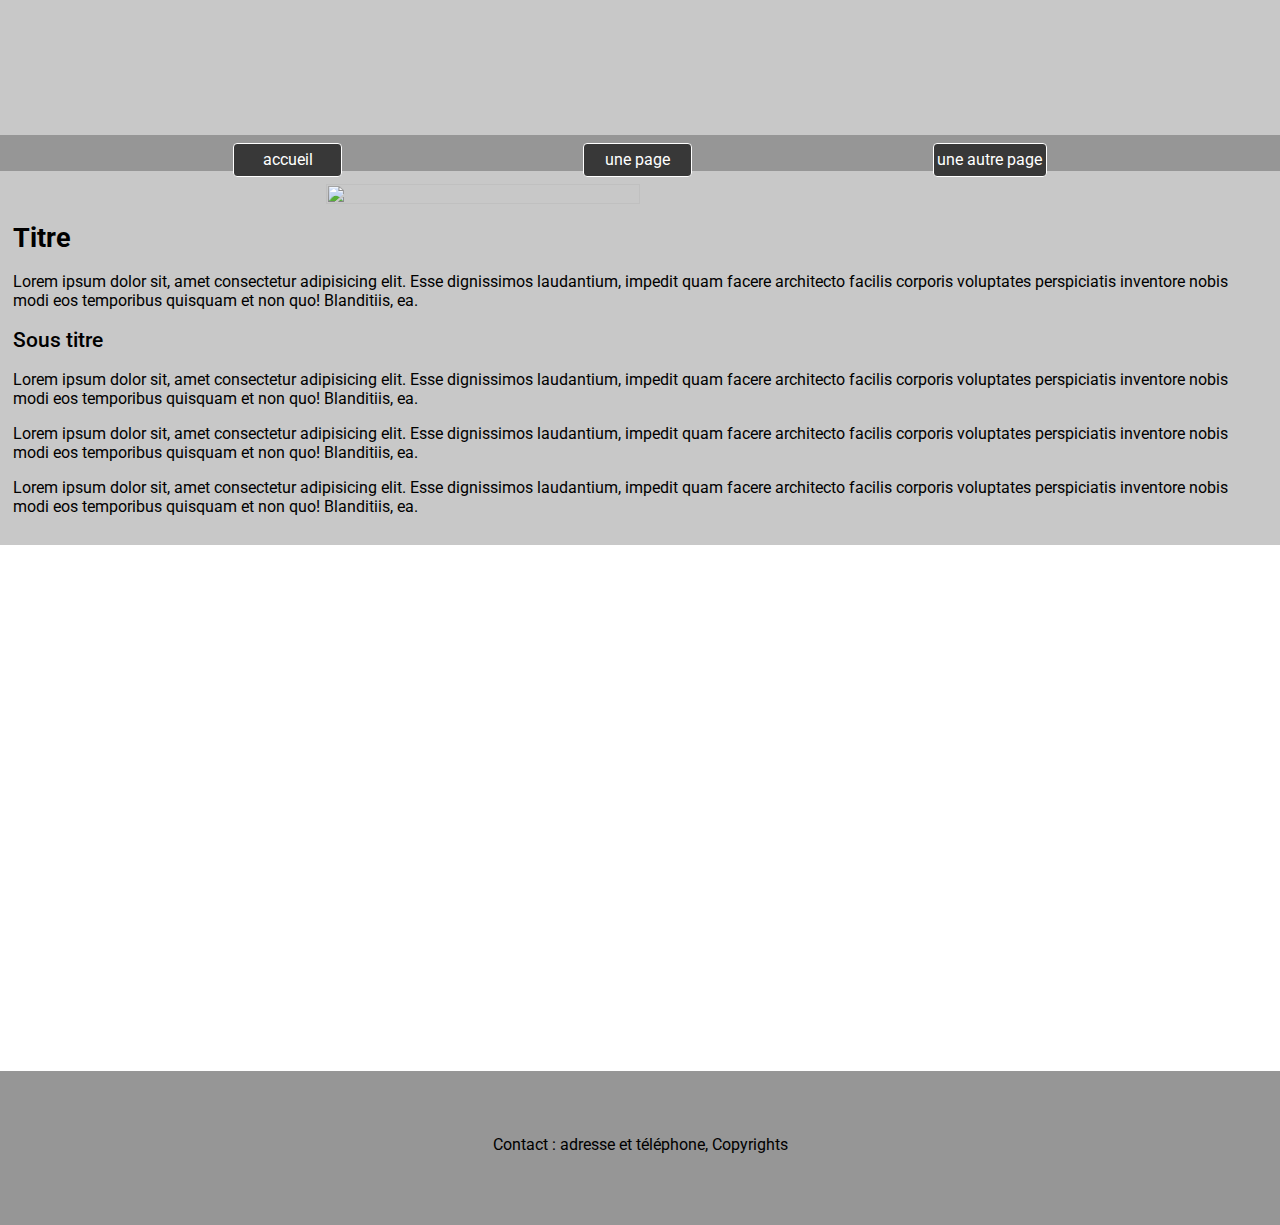
==== page1.html @ 577ed6d3 "v1" ====
<html>

<head>
    <link href="style.css" rel="stylesheet">
    <title>Titre de la page</title>
</head>

<body>
    <header>
    </header>
    <section>
        <nav>
            <ul>
                <li><a href="index.html" class="bouton_menu">accueil</a></li>
                <li><a href="page1.html" class="bouton_menu">une page</a>
                    <ul class="sous_menu">
                        <li>
                            <a href="page1.html">sous page 1</a>
                        </li>
                        <li>
                            <a href="">sous page 2</a>
                        </li>
                    </ul>
                </li>
                <li><a href="" class="bouton_menu">une autre page</a>
                    <ul class="sous_menu">
                        <li>
                            <a href="page1.html">sous page 3</a>
                        </li>
                        <li>
                            <a href="">sous page 4</a>
                        </li>
                    </ul>
                </li>
            </ul>
        </nav>
        <section class="section_article">
            <article class="article_page">
                <div class="article_image_entete">
                    <img src="https://cdn.pixabay.com/photo/2016/08/02/07/45/the-polygon-1562743_960_720.jpg">
                </div>
                <h1>Titre</h1>
                <p>Lorem ipsum dolor sit, amet consectetur adipisicing elit. Esse dignissimos laudantium, impedit quam facere architecto facilis corporis voluptates perspiciatis inventore nobis modi eos temporibus quisquam et non quo! Blanditiis, ea.
                </p>
                <h2>Sous titre</h2>
                <p>Lorem ipsum dolor sit, amet consectetur adipisicing elit. Esse dignissimos laudantium, impedit quam facere architecto facilis corporis voluptates perspiciatis inventore nobis modi eos temporibus quisquam et non quo! Blanditiis, ea.
                </p>
                <p>Lorem ipsum dolor sit, amet consectetur adipisicing elit. Esse dignissimos laudantium, impedit quam facere architecto facilis corporis voluptates perspiciatis inventore nobis modi eos temporibus quisquam et non quo! Blanditiis, ea.
                </p>
                <p>Lorem ipsum dolor sit, amet consectetur adipisicing elit. Esse dignissimos laudantium, impedit quam facere architecto facilis corporis voluptates perspiciatis inventore nobis modi eos temporibus quisquam et non quo! Blanditiis, ea.
                </p>
            </article>

        </section>
    </section>
    <footer>
        <span>Contact : adresse et téléphone, Copyrights </span>
    </footer>
</body>

</html>
---- style.css ----
@import url('https://fonts.googleapis.com/css2?family=Roboto:wght@300;400;500;700&display=swap');
body {
    margin: 0px;
    padding: 0px;
    font-family: 'Roboto', sans-serif;
}

header {
    width: 100%;
    background-color: rgb(200, 200, 200);
    background-image: url(https://cdn.pixabay.com/photo/2022/01/30/23/57/abstract-6982524_960_720.jpg);
    background-position: center;
    background-repeat: space;
    background-size: cover;
    height: 15%;
    text-align: center;
}

nav {
    width: 100%;
    background-color: rgb(150, 150, 150);
    height: 4%;
}

footer {
    text-align: center;
    height: 10%;
    background-color: rgb(150, 150, 150);
    padding-top: 5%;
}

nav ul {
    display: flex;
    justify-content: space-evenly;
    /* Alignements des liens dans le menu */
    list-style-type: none;
    margin: 0px;
    padding: 0;
}

.sous_menu {
    display: none;
    flex-direction: column;
    justify-content: space-evenly;
    list-style-type: none;
    min-width: 100px;
    margin: 0.5rem;
    /* Marges externes (1 valeurs = 4 directions) */
    padding: 0.4rem 0.2rem;
    /* Marges internes (2 valeurs = haut/bas et gauche/droite)*/
    text-align: center;
    background-color: #383838;
    /* Couleur d'arrière-plan */
    color: #fff;
    /* Couleur du texte */
    text-decoration: none;
    /* Suppression du soulignement */
    border: 1px solid #fff;
    /* Ajout d'une bordure */
    border-radius: 4px;
    /* Arrondis des bordures */
}

.sous_menu a {
    text-decoration: none;
    color: white;
}

.sous_menu a:hover {
    text-decoration: none;
    color: black;
    background-color: white;
}

.bouton_menu {
    display: block;
    min-width: 100px;
    margin: 0.5rem;
    /* Marges externes (1 valeurs = 4 directions) */
    padding: 0.4rem 0.2rem;
    /* Marges internes (2 valeurs = haut/bas et gauche/droite)*/
    text-align: center;
    background-color: #383838;
    /* Couleur d'arrière-plan */
    color: #fff;
    /* Couleur du texte */
    text-decoration: none;
    /* Suppression du soulignement */
    border: 1px solid #fff;
    /* Ajout d'une bordure */
    border-radius: 4px;
    /* Arrondis des bordures */
}

.bouton_menu:hover {
    background-color: #fff;
    color: #383838;
    ;
    border-color: #383838;
    ;
}

nav li:hover .sous_menu {
    display: flex;
}

.section_accueil {
    width: 100%;
    background-color: rgb(200, 200, 200);
    height: 75%;
    display: flex;
    justify-content: space-around;
    align-items: center;
    /***********/
    flex-wrap: wrap;
    display: block;
}

@keyframes display {
    0% {
        transform: translateX(100%);
        opacity: 0;
    }
    10% {
        transform: translateX(0);
        opacity: 1;
    }
    20% {
        transform: translateX(0);
        opacity: 1;
    }
    30% {
        transform: translateX(-100%);
        opacity: 0;
    }
    100% {
        transform: translateX(-100%);
        opacity: 0;
    }
}

.article_accueil {
    background-color: rgb(150, 150, 150);
    width: 30%;
    /**************/
    position: absolute;
    left: 35%;
    top: 40%;
    opacity: 0;
    animation: display 10s infinite;
}

.article_accueil:nth-child(2) {
    animation-delay: 2s;
}

.article_accueil:nth-child(3) {
    animation-delay: 4s;
}

.article_accueil:nth-child(4) {
    animation-delay: 6s;
}

.article_accueil:nth-child(5) {
    animation-delay: 8s;
}

.article_accueil img {
    width: 100%;
}

.section_article {
    display: block;
    height: 100%;
}

.article_page {
    max-width: 100%;
    background-color: rgb(200, 200, 200);
    padding: 1%;
}

.article_page h1 {
    font-weight: 700;
    font-size: 20pt;
}

.article_page h2 {
    font-weight: 500;
    font-size: 16pt;
}

.article_page img {
    width: 50%;
}

.article_image_entete {
    display: flex;
    justify-content: center;
}
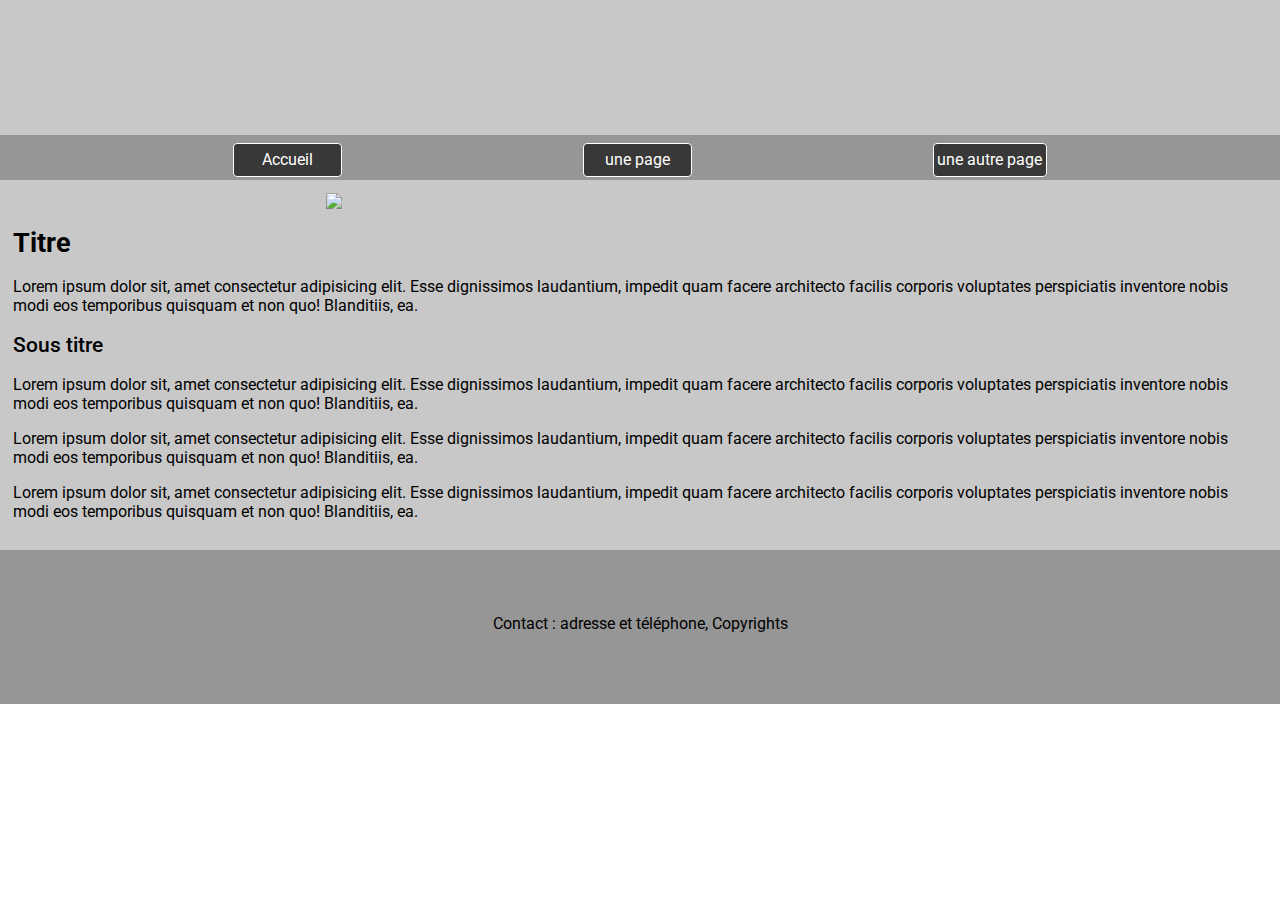
==== commit 34181d1e: "v0.5" ====
--- a/page1.html
+++ b/page1.html
@@ -1,6 +1,8 @@
-<html>
+<!DOCTYPE html>
+<html lang="fr">
 
 <head>
+    <meta charset="utf-8">
     <link href="style.css" rel="stylesheet">
     <title>Titre de la page</title>
 </head>
@@ -11,7 +13,7 @@
     <section>
         <nav>
             <ul>
-                <li><a href="index.html" class="bouton_menu">accueil</a></li>
+                <li><a href="index.html" class="bouton_menu">Accueil</a></li>
                 <li><a href="page1.html" class="bouton_menu">une page</a>
                     <ul class="sous_menu">
                         <li>
--- a/style.css
+++ b/style.css
@@ -1,7 +1,12 @@
+/* Importer une typo */
+
 @import url('https://fonts.googleapis.com/css2?family=Roboto:wght@300;400;500;700&display=swap');
 body {
+    /* marge du body à 0 */
     margin: 0px;
+    /* padding du body à 0 */
     padding: 0px;
+    /* utilisation de la typo Roboto dans toute la page */
     font-family: 'Roboto', sans-serif;
 }
 
@@ -12,19 +17,19 @@
     background-position: center;
     background-repeat: space;
     background-size: cover;
-    height: 15%;
+    height: 15vh;
     text-align: center;
 }
 
 nav {
     width: 100%;
     background-color: rgb(150, 150, 150);
-    height: 4%;
+    height: 5vh;
 }
 
 footer {
     text-align: center;
-    height: 10%;
+    height: 10vh;
     background-color: rgb(150, 150, 150);
     padding-top: 5%;
 }
@@ -32,10 +37,13 @@
 nav ul {
     display: flex;
     justify-content: space-evenly;
-    /* Alignements des liens dans le menu */
     list-style-type: none;
     margin: 0px;
     padding: 0;
+}
+
+nav ul li {
+    z-index: 100;
 }
 
 .sous_menu {
@@ -45,20 +53,13 @@
     list-style-type: none;
     min-width: 100px;
     margin: 0.5rem;
-    /* Marges externes (1 valeurs = 4 directions) */
     padding: 0.4rem 0.2rem;
-    /* Marges internes (2 valeurs = haut/bas et gauche/droite)*/
     text-align: center;
     background-color: #383838;
-    /* Couleur d'arrière-plan */
     color: #fff;
-    /* Couleur du texte */
     text-decoration: none;
-    /* Suppression du soulignement */
     border: 1px solid #fff;
-    /* Ajout d'une bordure */
     border-radius: 4px;
-    /* Arrondis des bordures */
 }
 
 .sous_menu a {
@@ -76,20 +77,13 @@
     display: block;
     min-width: 100px;
     margin: 0.5rem;
-    /* Marges externes (1 valeurs = 4 directions) */
     padding: 0.4rem 0.2rem;
-    /* Marges internes (2 valeurs = haut/bas et gauche/droite)*/
     text-align: center;
     background-color: #383838;
-    /* Couleur d'arrière-plan */
     color: #fff;
-    /* Couleur du texte */
     text-decoration: none;
-    /* Suppression du soulignement */
     border: 1px solid #fff;
-    /* Ajout d'une bordure */
     border-radius: 4px;
-    /* Arrondis des bordures */
 }
 
 .bouton_menu:hover {
@@ -107,7 +101,7 @@
 .section_accueil {
     width: 100%;
     background-color: rgb(200, 200, 200);
-    height: 75%;
+    height: 75vh;
     display: flex;
     justify-content: space-around;
     align-items: center;
@@ -172,7 +166,6 @@
 
 .section_article {
     display: block;
-    height: 100%;
 }
 
 .article_page {
